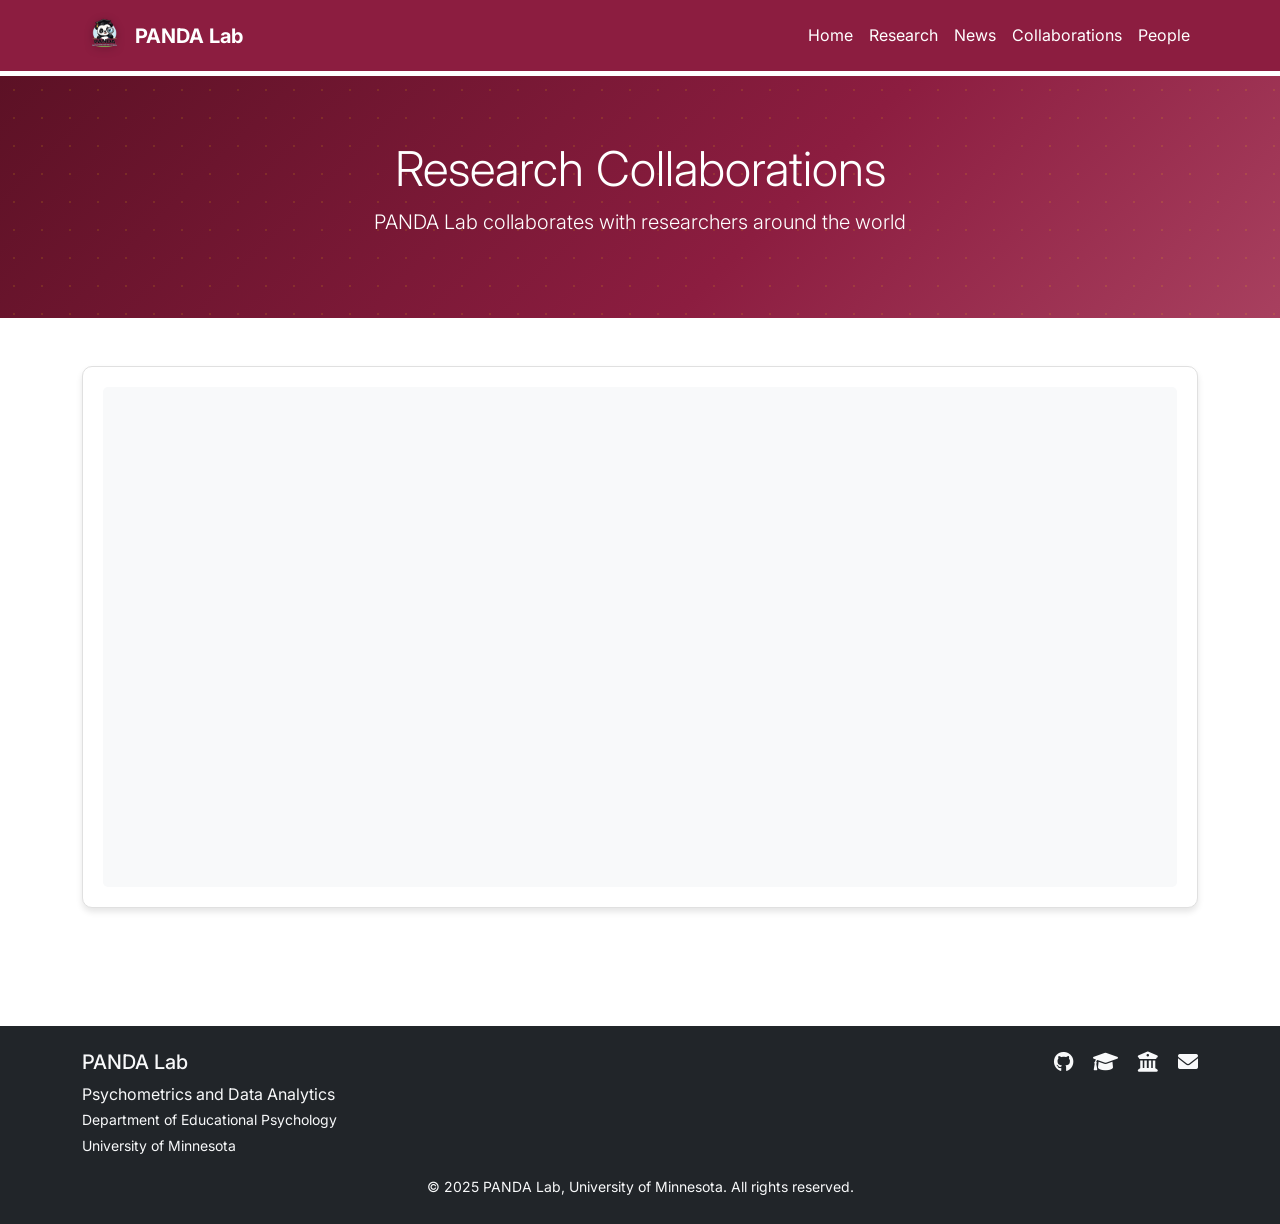
==== collaborations.html @ abf67f2b "update layout" ====
<!DOCTYPE html>
<html lang="en">
<head>
    <meta charset="UTF-8">
    <meta name="viewport" content="width=device-width, initial-scale=1.0">
    <meta name="description" content="PANDA Lab - Research Collaborations worldwide">
    <title>Collaborations | PANDA Lab</title>
    <link rel="icon" href="assets/images/panda-logo.png">
    <link href="https://cdn.jsdelivr.net/npm/bootstrap@5.3.0/dist/css/bootstrap.min.css" rel="stylesheet">
    <link rel="stylesheet" href="assets/css/style.css">
    <link rel="stylesheet" href="https://cdnjs.cloudflare.com/ajax/libs/font-awesome/6.0.0/css/all.min.css">
</head>
<body>
    <!-- Navigation -->
    <nav class="navbar navbar-expand-lg navbar-dark bg-primary fixed-top">
        <div class="container">
            <a class="navbar-brand d-flex align-items-center" href="index.html">
                <img src="assets/images/panda-logo.png" alt="PANDA Lab Logo" height="45" class="me-2">
                <strong>PANDA Lab</strong>
            </a>
            <button class="navbar-toggler" type="button" data-bs-toggle="collapse" data-bs-target="#navbarNav">
                <span class="navbar-toggler-icon"></span>
            </button>
            <div class="collapse navbar-collapse" id="navbarNav">
                <ul class="navbar-nav ms-auto">
                    <li class="nav-item"><a class="nav-link" href="index.html">Home</a></li>
                    <li class="nav-item"><a class="nav-link" href="research.html">Research</a></li>
                    <li class="nav-item"><a class="nav-link" href="news.html">News</a></li>
                    <li class="nav-item"><a class="nav-link active" href="collaborations.html">Collaborations</a></li>
                    <li class="nav-item"><a class="nav-link" href="people.html">People</a></li>
                </ul>
            </div>
        </div>
    </nav>

    <!-- Page Header -->
    <section class="hero-section" style="padding: 40px 0;">
        <div class="container">
            <div class="text-center py-4">
                <h1 class="display-5 mb-2">Research Collaborations</h1>
                <p class="lead">PANDA Lab collaborates with researchers around the world</p>
            </div>
        </div>
    </section>

    <!-- Map Section -->
    <section class="py-5">
        <div class="container">
            <div class="row">
                <div class="col-12">
                    <div class="collaboration-map-container">
                        <svg id="collaborationMap" class="collaboration-map"></svg>
                    </div>
                </div>
            </div>
        </div>
    </section>

    <!-- Footer -->
    <footer class="bg-dark text-light py-4">
        <div class="container">
            <div class="row">
                <div class="col-md-6">
                    <h5>PANDA Lab</h5>
                    <p class="mb-0">Psychometrics and Data Analytics</p>
                    <p class="mb-0"><small>Department of Educational Psychology<br>University of Minnesota</small></p>
                </div>
                <div class="col-md-6 text-md-end">
                    <a href="https://github.com/xpsychometrics" target="_blank" rel="noopener" class="text-light me-3" title="Lab GitHub"><i class="fab fa-github fa-lg"></i></a>
                    <a href="https://scholar.google.com/citations?hl=en&user=0Bcr-vIAAAAJ&view_op=list_works&sortby=pubdate" target="_blank" rel="noopener" class="text-light me-3" title="Google Scholar"><i class="fas fa-graduation-cap fa-lg"></i></a>
                    <a href="https://edpsych.umn.edu/wenchao-ma" target="_blank" rel="noopener" class="text-light me-3" title="Faculty Page"><i class="fas fa-university fa-lg"></i></a>
                    <a href="mailto:wma@umn.edu" class="text-light" title="Email"><i class="fas fa-envelope fa-lg"></i></a>
                </div>
            </div>
            <div class="text-center mt-3">
                <p class="mb-0"><small>&copy; 2025 PANDA Lab, University of Minnesota. All rights reserved.</small></p>
            </div>
        </div>
    </footer>

    <script src="https://cdn.jsdelivr.net/npm/bootstrap@5.3.0/dist/js/bootstrap.bundle.min.js"></script>
    <script src="https://d3js.org/d3.v7.min.js"></script>
    <script src="assets/js/main.js"></script>
    <script src="assets/js/collaboration-map.js"></script>
</body>
</html>
---- assets/css/style.css ----
@import url('https://fonts.googleapis.com/css2?family=Inter:wght@300;400;500;600;700&display=swap');

/* Global Styles */
:root {
    --umn-maroon: #8C1D40;
    --umn-gold: #FFD700;
    --umn-dark-maroon: #5C1125;
    --umn-light-maroon: #A8405F;
    --umn-light-gold: #FFE673;
}

body {
    font-family: 'Inter', 'Segoe UI', Tahoma, Geneva, Verdana, sans-serif;
    line-height: 1.6;
    padding-top: 76px;
}

/* Hero Section */
.hero-section {
    position: relative;
    background: linear-gradient(135deg, var(--umn-dark-maroon) 0%, var(--umn-maroon) 60%, var(--umn-light-maroon) 100%);
    color: white;
    padding: 60px 0;
    overflow: hidden;
}

.hero-section::before {
    content: '';
    position: absolute;
    inset: 0;
    background-image: radial-gradient(circle, rgba(255, 215, 0, 0.12) 1px, transparent 1px);
    background-size: 28px 28px;
    pointer-events: none;
}

.panda-highlight {
    color: var(--umn-gold);
    font-weight: bold;
    font-size: 1.1em;
    text-shadow: 2px 2px 4px rgba(0, 0, 0, 0.3);
}

/* Cards */
.card {
    transition: transform 0.3s ease, box-shadow 0.3s ease, border-color 0.3s ease;
    border: 1px solid #e0e0e0;
    box-shadow: 0 2px 8px rgba(0, 0, 0, 0.07);
}

.card:hover {
    transform: translateY(-5px);
    border-color: var(--umn-maroon) !important;
    box-shadow: 0 8px 24px rgba(140, 29, 64, 0.18) !important;
}

/* Team Section */
.team-member {
    text-align: center;
    margin-bottom: 30px;
}

.team-member img {
    border-radius: 50%;
    margin-bottom: 15px;
    border: 3px solid var(--umn-gold);
}

/* Contact Form */
.contact-form {
    background: white;
    padding: 30px;
    border-radius: 10px;
    box-shadow: 0 4px 6px rgba(0, 0, 0, 0.1);
}

/* Footer */
footer {
    background-color: var(--umn-maroon);
    color: white;
    margin-top: 50px;
}

footer a {
    text-decoration: none;
    transition: color 0.3s ease;
    color: var(--umn-gold);
}

footer a:hover {
    color: white !important;
}

/* Navigation */
.navbar {
    background-color: var(--umn-maroon) !important;
}

.navbar-brand {
    transition: transform 0.2s ease;
}

.navbar-brand:hover {
    transform: scale(1.05);
}

.navbar-brand img {
    filter: drop-shadow(0 2px 4px rgba(0, 0, 0, 0.3));
    transition: transform 0.2s ease;
}

.navbar-brand:hover img {
    transform: rotate(-5deg) scale(1.1);
}

.nav-link {
    color: white !important;
}

.nav-link:hover {
    color: var(--umn-gold) !important;
}

/* Buttons */
.btn-primary {
    background-color: var(--umn-gold) !important;
    border-color: var(--umn-gold) !important;
    color: var(--umn-dark-maroon) !important;
    font-weight: 600;
}

.btn-primary:hover {
    background-color: var(--umn-dark-maroon) !important;
    border-color: var(--umn-dark-maroon) !important;
    color: white !important;
}

.btn-outline-primary {
    color: var(--umn-maroon) !important;
    border-color: var(--umn-maroon) !important;
}

.btn-outline-primary:hover {
    background-color: var(--umn-maroon) !important;
    color: white !important;
}

/* Paper Highlights */
.paper-highlight {
    border-left: 4px solid var(--umn-maroon) !important;
    border-radius: 0 8px 8px 0 !important;
}

.paper-highlight .paper-title {
    font-weight: 600;
    color: var(--umn-dark-maroon);
    line-height: 1.4;
    font-size: 1rem;
    margin-bottom: 0.4rem;
}

.paper-highlight .paper-authors {
    font-size: 0.875rem;
    color: #444;
    margin-bottom: 0.15rem;
}

.paper-highlight .paper-venue {
    font-size: 0.85rem;
    color: #777;
    margin-bottom: 0.75rem;
}

/* Publications */
.publication-item {
    transition: transform 0.2s ease, box-shadow 0.2s ease;
}

.publication-item:hover {
    transform: translateY(-2px);
    box-shadow: 0 6px 12px rgba(0, 0, 0, 0.15) !important;
}

.publication-item a {
    color: var(--umn-maroon);
    text-decoration: none;
}

.publication-item a:hover {
    color: var(--umn-dark-maroon);
    text-decoration: underline;
}

/* Collaboration Map - Network Graph */
.collaboration-map-container {
    background: white;
    border-radius: 10px;
    box-shadow: 0 4px 6px rgba(0, 0, 0, 0.1);
    padding: 20px;
    margin-bottom: 20px;
    border: 1px solid #e0e0e0;
    text-align: center;
}

.collaboration-map {
    width: 100%;
    max-width: 1200px;
    height: 500px;
    background: #f8f9fa;
    display: block;
    min-height: 400px;
    border-radius: 5px;
    margin: 0 auto;
}

.collaboration-map .nodes circle {
    transition: all 0.2s ease;
}

.collaboration-map .nodes circle:hover {
    stroke-width: 4;
    filter: drop-shadow(0 0 4px rgba(0, 0, 0, 0.3));
}

.collaboration-map .links line {
    transition: opacity 0.3s ease;
}

.collaboration-map .labels text {
    pointer-events: none;
    user-select: none;
}

.collaboration-map .labels tspan {
    display: block;
}

.network-tooltip {
    font-family: 'Inter', Arial, sans-serif;
}

/* News Section */
.news-photo {
    height: 220px;
    background-color: var(--umn-light-maroon);
    background-size: cover;
    background-position: center;
    background-repeat: no-repeat;
    border-radius: 0.375rem 0.375rem 0 0;
    display: flex;
    align-items: center;
    justify-content: center;
    color: rgba(255,255,255,0.5);
    font-size: 2rem;
}

.news-card {
    overflow: hidden;
}

.news-card .card-body {
    padding: 1.1rem;
}

.news-date {
    font-size: 0.78rem;
    font-weight: 600;
    text-transform: uppercase;
    letter-spacing: 0.05em;
    color: var(--umn-maroon);
}

/* Section headings */
h2 {
    font-weight: 700;
    letter-spacing: -0.02em;
}

/* Responsive Design */
@media (max-width: 768px) {
    .hero-section {
        padding: 50px 0;
    }

    .card {
        margin-bottom: 20px;
    }

    .collaboration-map {
        height: 400px;
        min-height: 350px;
    }

    .collaboration-map .labels text {
        font-size: 9px !important;
    }
}

/* Animations */
.fade-in {
    animation: fadeIn 1s ease-in;
}

@keyframes fadeIn {
    from {
        opacity: 0;
        transform: translateY(20px);
    }
    to {
        opacity: 1;
        transform: translateY(0);
    }
}
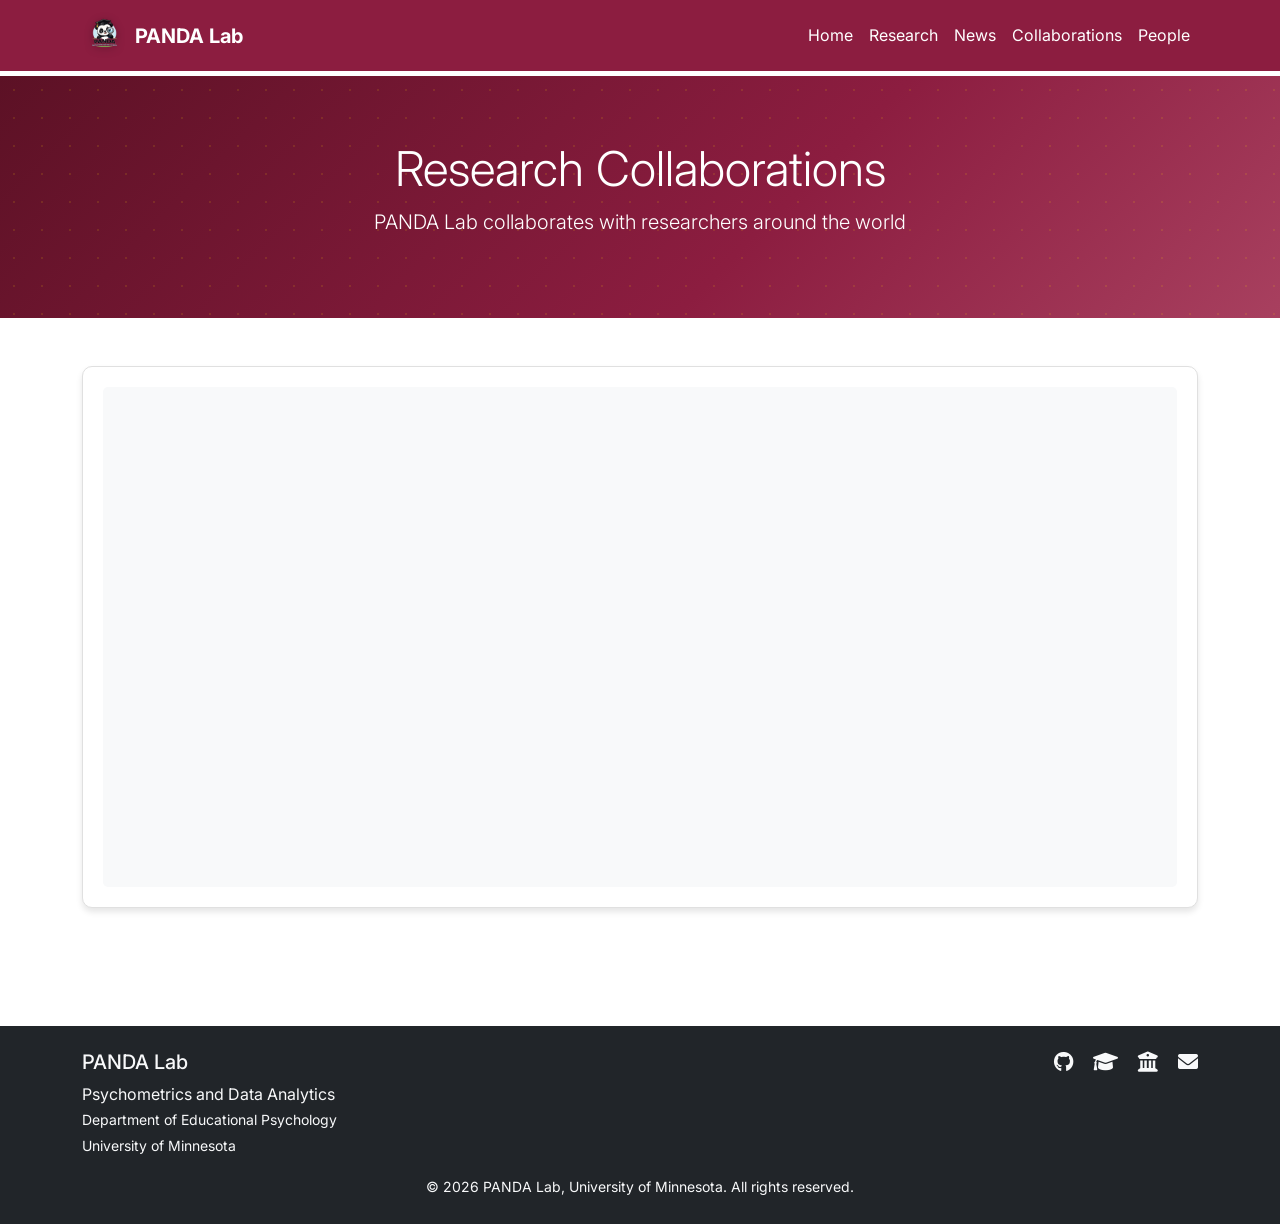
==== commit 530e4c0f: "update news" ====
--- a/collaborations.html
+++ b/collaborations.html
@@ -73,7 +73,7 @@
                 </div>
             </div>
             <div class="text-center mt-3">
-                <p class="mb-0"><small>&copy; 2025 PANDA Lab, University of Minnesota. All rights reserved.</small></p>
+                <p class="mb-0"><small>&copy; 2026 PANDA Lab, University of Minnesota. All rights reserved.</small></p>
             </div>
         </div>
     </footer>
